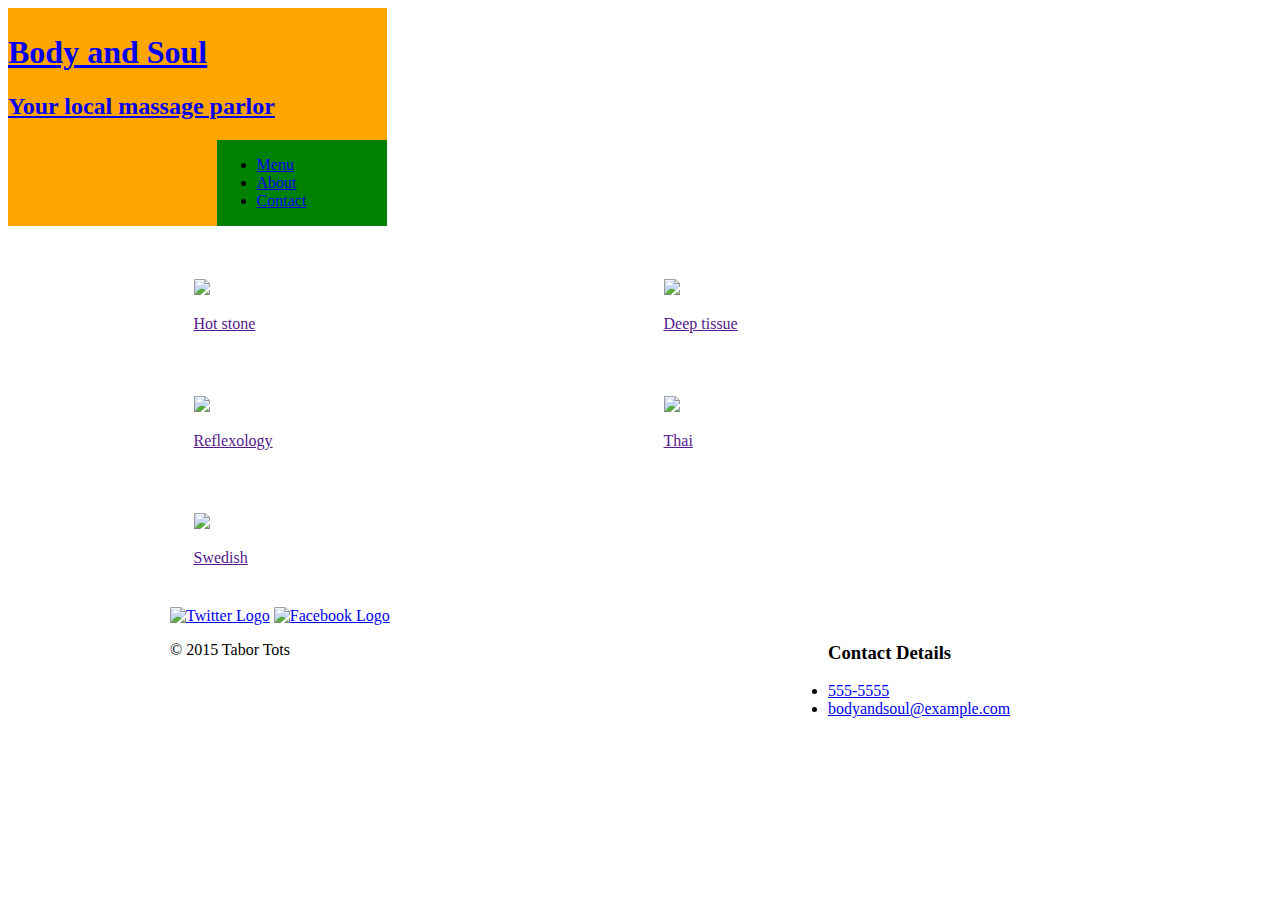
==== about.html @ caa0ae3a "changes to about.html" ====
<!DOCTYPE html>
<html>
  <head>
    <meta charset="utf-8">
    <title>Body and Soul | Massage Parlor</title>
    <link rel="stylesheet" type="text/css" href="main.css">
  </head>

  <body>
    <header>
      <!-- name, contact info and social media links  -->
      <!-- add logo with link to homepage -->
      <a href="index.html" id="logo">
        <h1>Body and Soul</h1>
        <h2>Your local massage parlor</h2>

      <nav>
        <ul>
          <li><a href="menu.html">Menu</a></li>
          <li><a href="about.html">About</a></li>
          <li><a href="contact.html">Contact</a></li>
        </ul>
      </nav>
    </header>

    <div id="wrapper">
      <section>
        <ul id="menu">
          <li>
            <a href="">
              <img src="http://placehold.it/1024x768" />
              <p>Hot stone</p>
            </a>
          </li>
          <li>
            <a href="">
              <img src="http://placehold.it/1024x768" />
              <p>Deep tissue</p>
            </a>
          </li>
          <li>
            <a href="">
              <img src="http://placehold.it/1024x768" />
              <p>Reflexology</p>
            </a>
          </li>
          <li>
            <a href="">
              <img src="http://placehold.it/1024x768" />
              <p>Thai</p>
            </a>
          </li>
          <li>
            <a href="">
              <img src="http://placehold.it/1024x768" />
              <p>Swedish</p>
            </a>
          </li>
        </ul>
      </section>



      <footer>
        <section>
          <ul class="contact-info">
            <h3>Contact Details</h3>
            <li class="phone"><a href="tel:555-5555">555-5555</a></li>
            <li class="mail"><a href="mailto:bodyandsoul@example.com">bodyandsoul@example.com</a></li>
        </section>
        <!-- Google map, copyright, team name, more social media links? schedule appt. button? -->
        <a href="http://twitter.com"><img src="img/twitter-3-64.png" alt="Twitter Logo"></a>
        <a href="http://facebook.com"><img src="img/facebook-3-64.png" alt="Facebook Logo"></a>
        <p>&copy; 2015 Tabor Tots</p>
      </footer>
    </div>
  </body>
</html>
---- main.css ----
/*
GENERAL
*/

#wrapper {
  max-width: 940px;
  margin: 0 auto;
  padding: 0 5%;
}

img {
  max-width: 100%;
}

/*
PAGE: MENU OFFERINGS
*/

#menu {
  margin: 0;
  padding: 0;
  list-style: none;
}

#menu li {
  float: left;
  width: 45%;
  margin: 2.5%
}

header {
  clear: both;
  margin: 0 0 30px 0;
  padding: 5px 0 0 0;
  width: 30%;
  background-color: orange;
  display: inline-block;
}

nav {
  float: right;
  width: 45%;
  background-color: green;
}

footer {
  clear: both;
}

.contact-info {
  float: right;
  width: 30%;
}
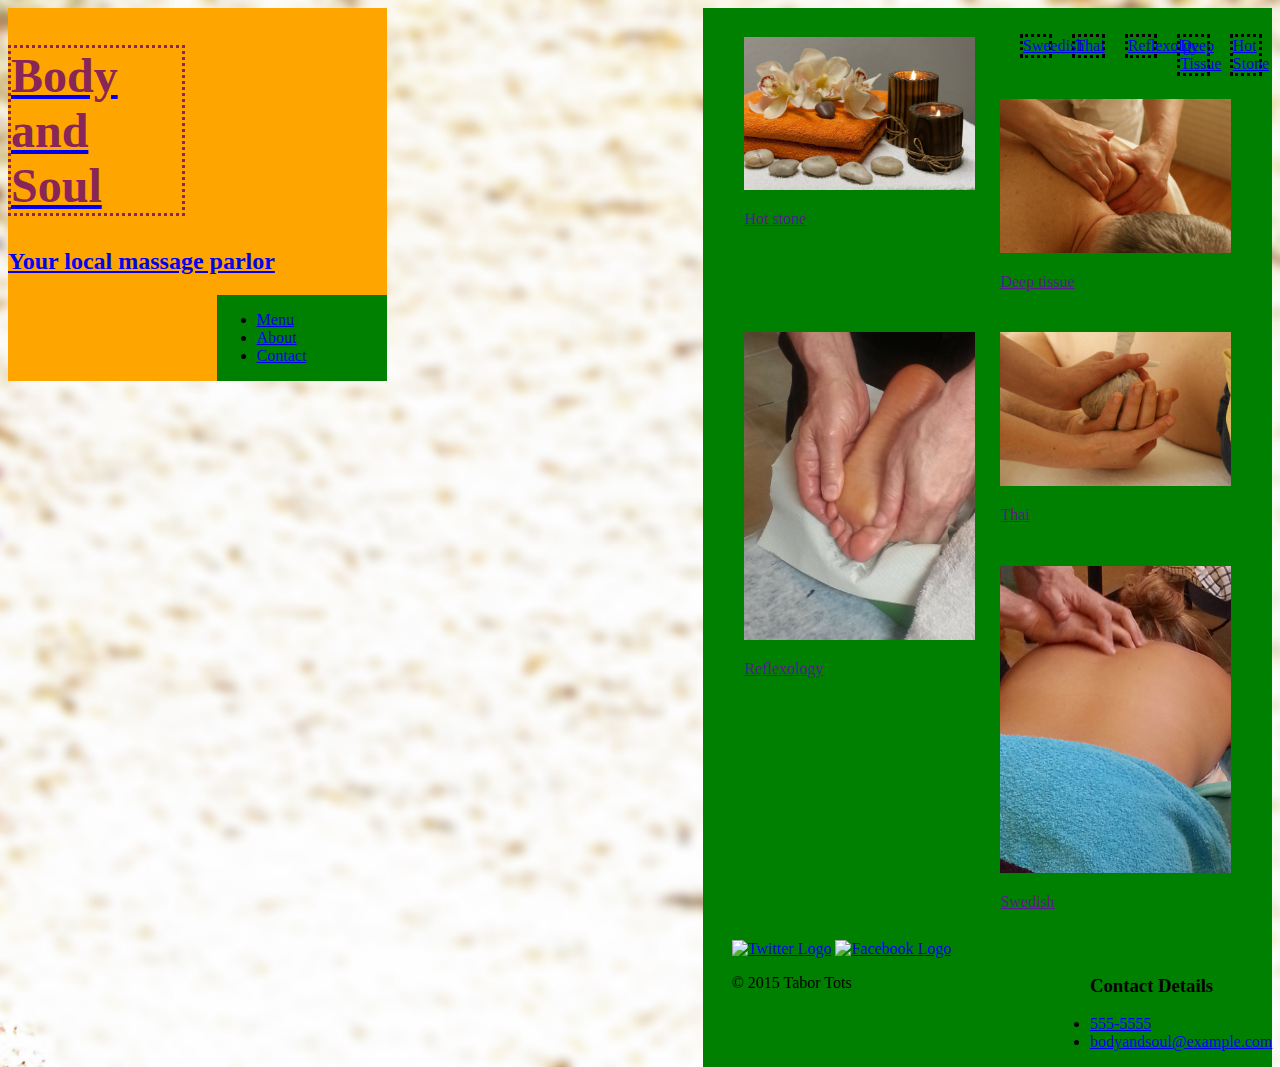
==== commit cb464bdf: "committing changes to rb" ====
--- a/about.html
+++ b/about.html
@@ -1,12 +1,28 @@
 <!DOCTYPE html>
 <html>
   <head>
+
     <meta charset="utf-8">
     <title>Body and Soul | Massage Parlor</title>
-    <link rel="stylesheet" type="text/css" href="main.css">
+    <link rel="stylesheet" type="text/css" href="css/main.css">
+    <script src="https://maps.googleapis.com/maps/api/js"></script>
+    <script>
+     function initialize() {
+       var mapProp = {
+           center: new google.maps.LatLng(44.5403, -78.5463),
+           zoom: 8,
+           mapTypeId: google.maps.MapTypeId.ROADMAP
+       };
+       var map = new google.maps.Map(doctument.getElementbyIf("googleMap"),mapProp);
+       }
+     google.maps.event.addDomListener(window, 'load', initialize);
+     </script>
+     <script src="http://maps.googleapis.com/maps/api/js"></script>
+
   </head>
 
   <body>
+   <main>
     <header>
       <!-- name, contact info and social media links  -->
       <!-- add logo with link to homepage -->
@@ -23,43 +39,56 @@
       </nav>
     </header>
 
+      <nav>
+        <section class="page-links">
+         <ul>
+          <li><a href="#">Hot Stone</a></li>
+          <li><a href="#">Deep Tissue</a></li>
+          <li><a href="#">Reflexolgy</a></li>
+          <li><a href="#">Thai</a></li>
+          <li><a href="#">Sweedish</a></li>
+         </ul>
+       </section>
+
     <div id="wrapper">
       <section>
         <ul id="menu">
           <li>
             <a href="">
-              <img src="http://placehold.it/1024x768" />
+              <img src="images/stone.jpg"/>
               <p>Hot stone</p>
             </a>
           </li>
           <li>
             <a href="">
-              <img src="http://placehold.it/1024x768" />
+              <img src="images/deep.jpg" />
               <p>Deep tissue</p>
             </a>
           </li>
           <li>
             <a href="">
-              <img src="http://placehold.it/1024x768" />
+              <img src="images/reflexology.jpg" />
               <p>Reflexology</p>
             </a>
           </li>
           <li>
             <a href="">
-              <img src="http://placehold.it/1024x768" />
+              <img src="images/thai.jpg" />
               <p>Thai</p>
             </a>
           </li>
           <li>
             <a href="">
-              <img src="http://placehold.it/1024x768" />
+              <img src="images/sweed.jpg" />
               <p>Swedish</p>
             </a>
           </li>
         </ul>
       </section>
 
-
+     <!-- map -->
+     <div id="googleMap" style="width:500px;height:380px;">
+     </div>
 
       <footer>
         <section>
@@ -74,5 +103,6 @@
         <p>&copy; 2015 Tabor Tots</p>
       </footer>
     </div>
+   </main>
   </body>
 </html>
--- a/css/main.css
+++ b/css/main.css
@@ -0,0 +1,110 @@
+h1 {
+  /*float:left;*/
+  font-size: 3em;
+  color: #872657;
+  /*raspberry*/
+}
+
+h1 {
+  border-style: dotted;
+  /*border-width: 5px;*/
+   width: 45%;
+  /*overflow: auto;*/
+
+}
+
+#place {
+  width: 50%;
+}
+body {
+
+  /*background: linear-gradient(#fff, tranparent 50%),
+  linear-gradient(0 deg, #fff, transparent),*/
+  background-image: url("../images/BG.jpg");
+  background-size: cover;
+
+
+}
+.menu {
+
+}
+
+
+
+
+.page-links ul li {
+  display: inline-block;
+  border-style: dotted;
+  width: 5%;
+  float: right;
+  margin: 10px;
+
+}
+
+
+
+
+
+#map-canvas {
+    width: 500px;
+    height: 400px;
+    background-color: #ccc;
+}
+
+/***********
+RYAN'S CSS
+************/
+
+/*
+GENERAL
+*/
+
+#wrapper {
+  max-width: 940px;
+  margin: 0 auto;
+  padding: 0 5%;
+}
+
+img {
+  max-width: 100%;
+}
+
+/*
+PAGE: MENU OFFERINGS
+*/
+
+#menu {
+  margin: 0;
+  padding: 0;
+  list-style: none;
+}
+
+#menu li {
+  float: left;
+  width: 45%;
+  margin: 2.5%
+}
+
+header {
+  clear: both;
+  margin: 0 0 30px 0;
+  padding: 5px 0 0 0;
+  width: 30%;
+  background-color: orange;
+  display: inline-block;
+}
+
+nav {
+  float: right;
+  width: 45%;
+  background-color: green;
+}
+
+footer {
+  clear: both;
+}
+
+.contact-info {
+  float: right;
+  width: 30%;
+}
